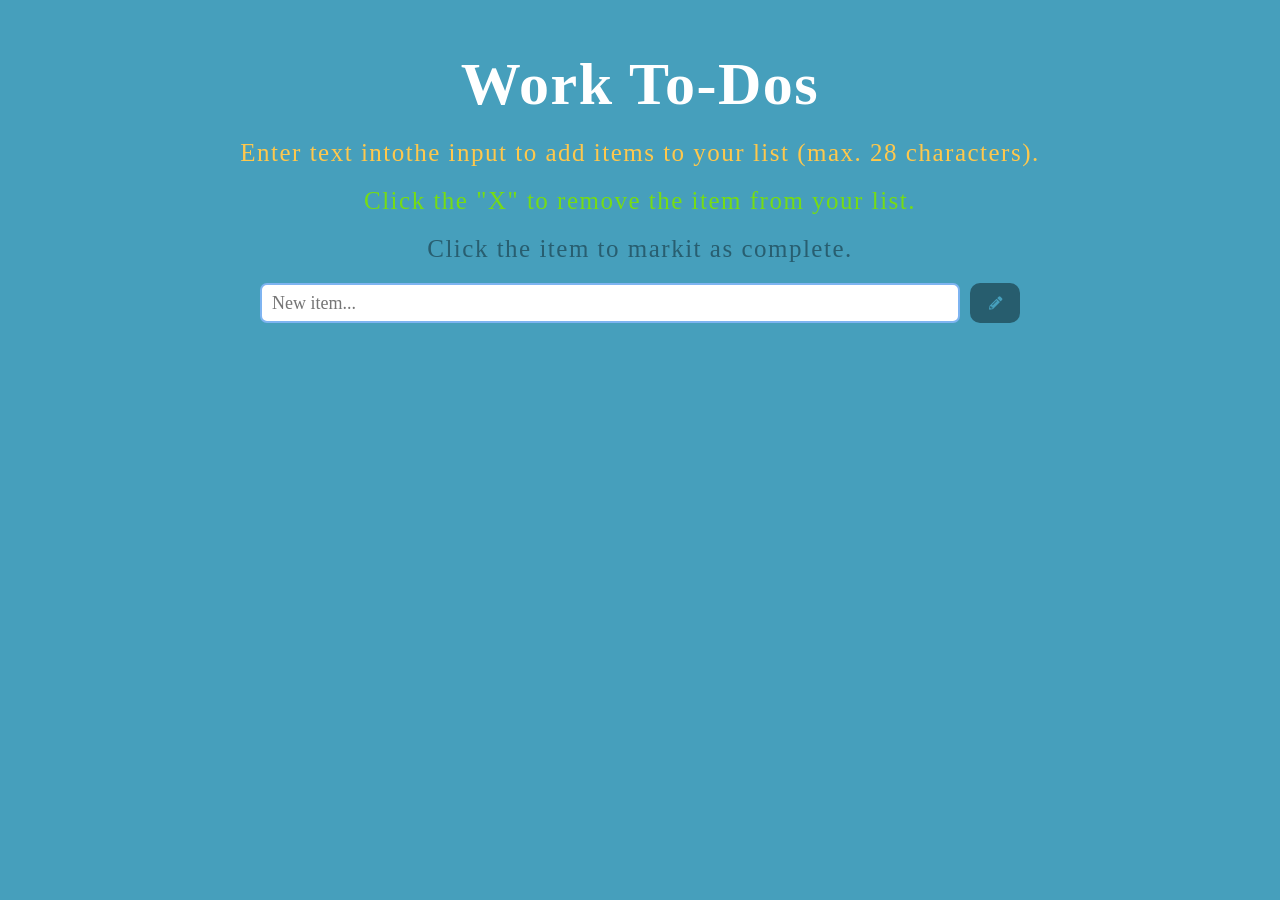
==== TODO.html @ 973af5c5 "ahmed" ====
<!DOCTYPE html>
<html lang="en">
    <head>
        <title>JS_TODO</title>
        <meta charset="UTF-8">
        <meta http-equiv="X-UA-Compatible" content="IE=edge">
        <meta name="viewport" content="width=device-width, initial-scale=1.0">
        <link rel="stylesheet" href="css/all.min.css">
        <link rel="stylesheet" href="css/style.css">
    </head>
    <body>
        
            <!-- mita content -->

        <section>
            <h1 class="heading_main_h1 p_d">Work To-Dos</h1>
            <p class="number_of_letters p_d">Enter text intothe input to add items to your list (max. 28 characters).</p>
            <p class="Click_item_x p_d">Click the "X" to remove the item from your list.</p>
            <p class="Click_item_complete p_d">Click the item to markit as complete.</p>
        </section>

        <!-- Start form  -->
        
        <!-- <form id="action"> -->
            <div class="form_main">
                <input id="input_text" type="text" placeholder="New item..." maxlength="28">
                <button type="submit" id="button" onclick="field_test()"><i class="fas fa-pencil-alt"></i></button>
            </div>
        <!-- </form> -->
        
        <div id="content"></div>

        <script src="js/main.js"></script>
    </body>
</html>
---- css/style.css ----
* {
    box-sizing: border-box;
    margin: 0;
    padding: 0;
}

body {
    width: 80%;
    background-color: #469FBC;
    margin: 50px auto;
    text-align: center;
    font-family: 'Cedarville Cursive', cursive;
}

.p_d {
    padding-bottom: 20px;
    font-size: 25px;
    letter-spacing: 1.5px;
}

.heading_main_h1 {color: white; font-size: 60px;}

.number_of_letters {color: #ffc84c;}

.Click_item_x {color: #76DC14;}

.Click_item_complete {color: #285E70;}

.form_main {
    display: flex;
    align-items: center;
    justify-content: center;
}

.form_main input{
    height: 40px;
    width: 700px;
    border-radius: 7px;
    margin-right: 10px;
    padding: 10px;
    font-size: 18px;
    border: 2px solid #7EB4F1;
    outline: none;
    font-family: 'Cedarville Cursive', cursive;
}

.form_main button {
    background-color: #275D6E;
    width: 50px;
    height: 40px;
    border-radius: 10px;
    outline: none;
    border: none;
    color: #469FBC;
    cursor: pointer;
}

#content {
    display: flex;
    justify-content: center;
    align-items: center;
    flex-direction: column;
}

.content_Child {
    display: flex;
    justify-content: space-between;
    align-items: center;
    width: 50%;
    height: 40px;
    color: white;
    background-color: #6AB7CA;
    border: 3px solid #275D6E;
    margin-top: 20px;
    padding: 15px;
    border-radius: 7px;
    transition: 1s;
}

.i_style{
    color: #275D6E;
    cursor: pointer;
}
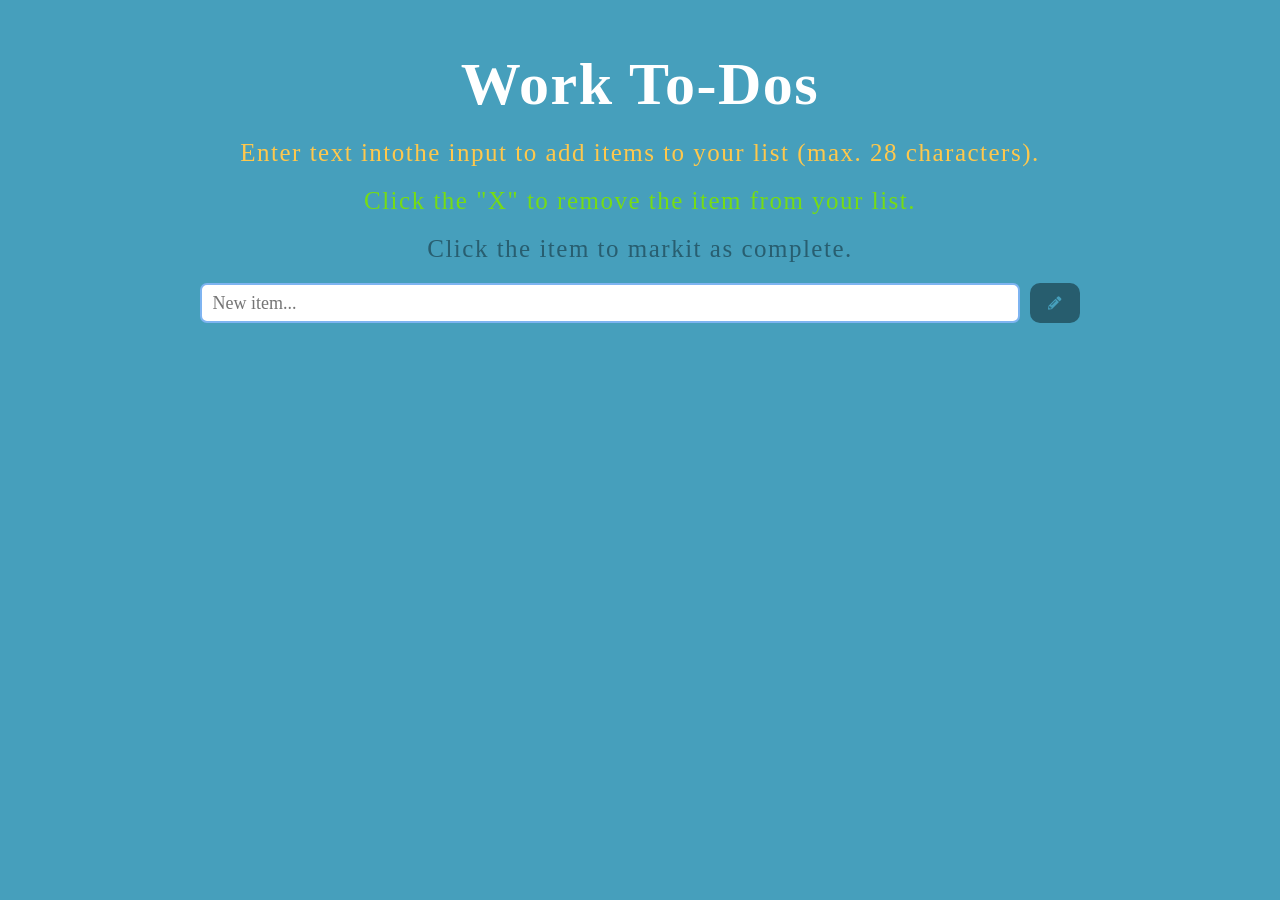
==== commit d21fd9ef: "2x" ====
--- a/TODO.html
+++ b/TODO.html
@@ -21,12 +21,14 @@
 
         <!-- Start form  -->
         
-        <!-- <form id="action"> -->
+        <form id="action">
             <div class="form_main">
-                <input id="input_text" type="text" placeholder="New item..." maxlength="28">
+                <input id="input_text" type="text" placeholder="New item..." maxlength="28" autofocus>
                 <button type="submit" id="button" onclick="field_test()"><i class="fas fa-pencil-alt"></i></button>
             </div>
-        <!-- </form> -->
+        </form>
+        
+        <!-- Formatting content generated by JavaScript -->
         
         <div id="content"></div>
 
--- a/css/style.css
+++ b/css/style.css
@@ -12,7 +12,9 @@
     font-family: 'Cedarville Cursive', cursive;
 }
 
-.p_d {
+    /* format p h1 */
+
+    .p_d {
     padding-bottom: 20px;
     font-size: 25px;
     letter-spacing: 1.5px;
@@ -32,9 +34,11 @@
     justify-content: center;
 }
 
-.form_main input{
+    /* Start Field input Format */
+
+.form_main #input_text{
     height: 40px;
-    width: 700px;
+    width: 80%;
     border-radius: 7px;
     margin-right: 10px;
     padding: 10px;
@@ -43,6 +47,8 @@
     outline: none;
     font-family: 'Cedarville Cursive', cursive;
 }
+
+    /* input button format */
 
 .form_main button {
     background-color: #275D6E;
@@ -55,6 +61,8 @@
     cursor: pointer;
 }
 
+    /* Formatting content generated by JavaScript */
+
 #content {
     display: flex;
     justify-content: center;
@@ -66,7 +74,7 @@
     display: flex;
     justify-content: space-between;
     align-items: center;
-    width: 50%;
+    width: 70%;
     height: 40px;
     color: white;
     background-color: #6AB7CA;
@@ -80,4 +88,9 @@
 .i_style{
     color: #275D6E;
     cursor: pointer;
+    font-size: 20px;
+    transition: .8s;
+}
+.i_style:hover{
+    color: #f7fbfc;
 }
